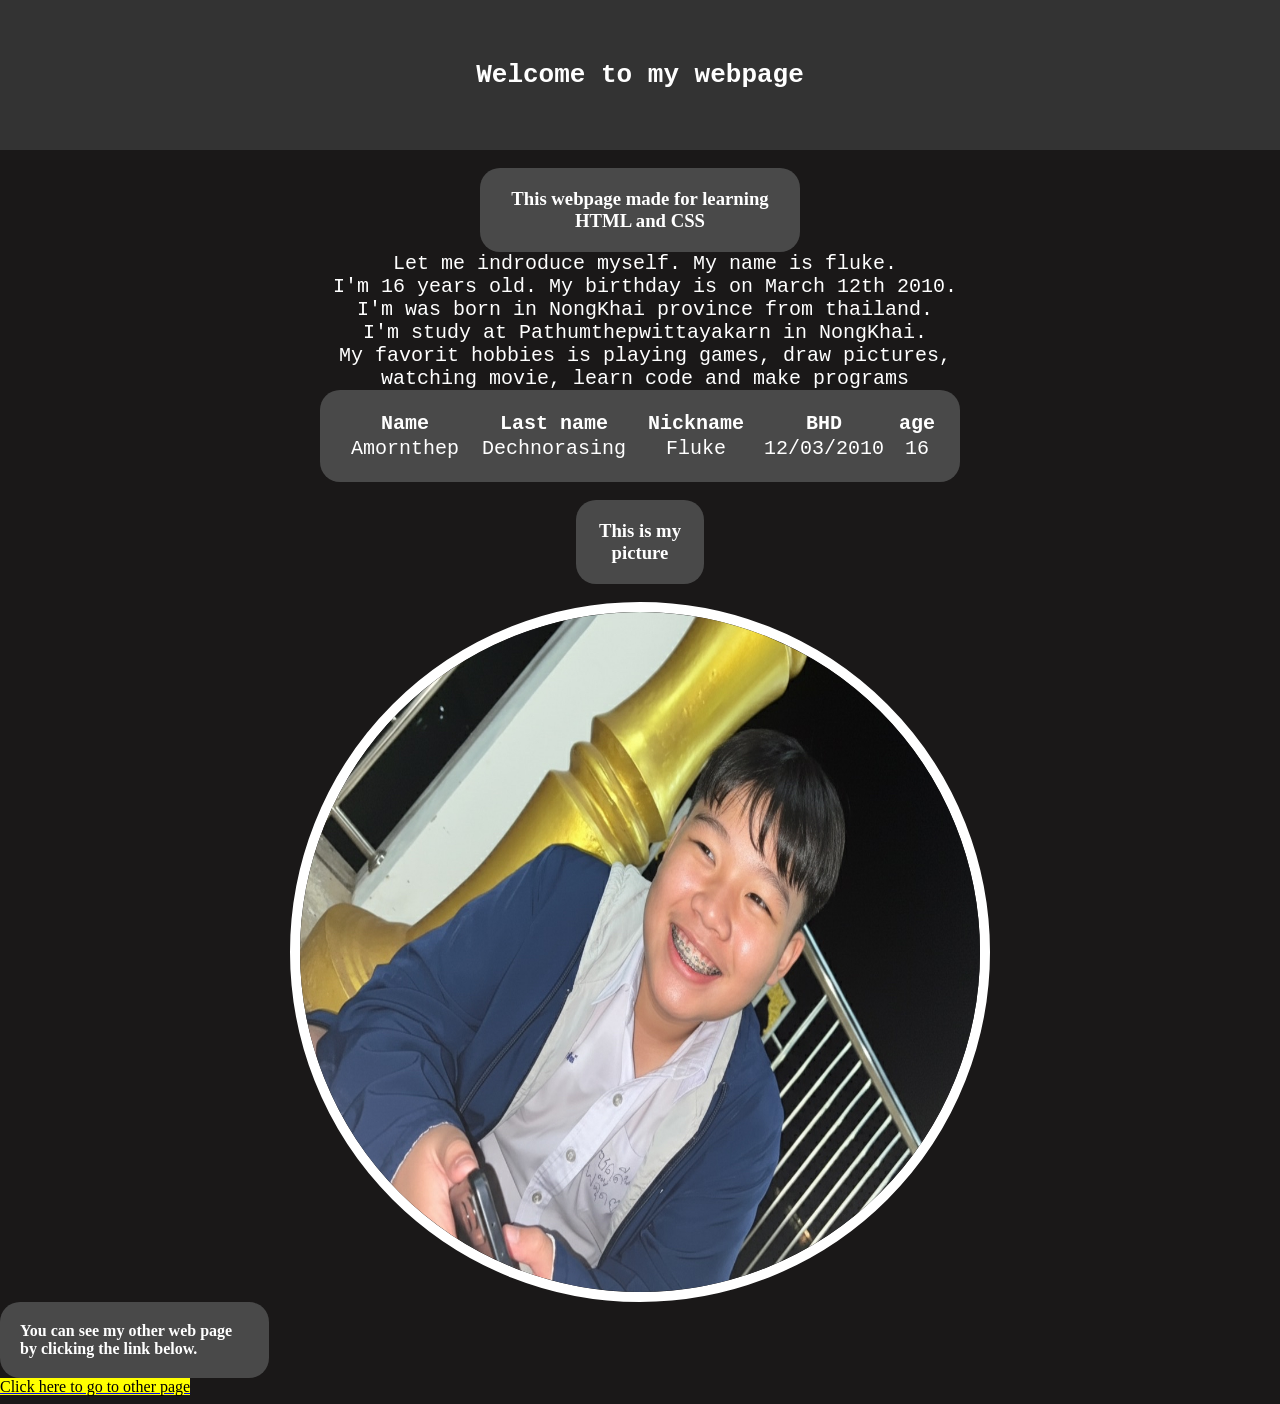
==== Index.html @ 167df6ca "first commit" ====
<!DOCTYPE html>
<html lang="en">
<head>
    <meta charset="UTF-8">
    <meta name="viewport" content="width=device-width, initial-scale=1.0">
    <title>Learn HTML And CSS</title>
    <link rel="stylesheet" href="Style.css"> <!-- ลิงก์ไปยังไฟล์ CSS -->
</head>
<body>
    <div class="header">
        <header><b>Welcome to my webpage</b></header>
    </div>
    <br>
    <!-- class ระบุชื่อให้กับกลุ่มแท็กนั้นๆ -->
    <h3 class = "intro">This webpage made for learning HTML and CSS</h3>
    <p>Let me indroduce myself. My name is fluke. <br> I'm 16 years old. My birthday is on March 12th 2010.<br> I'm was born in NongKhai province from thailand.<br> I'm study at Pathumthepwittayakarn in NongKhai. <br> My favorit hobbies is playing games, draw pictures,<br> watching movie, learn code and make programs </p>
    <table><!-- สร้างตาราง -->
        <tr><!-- สร้างแถวตาราง -->
            <!-- สร้างหัวตาราง -->
            <th>Name</th>
            <th>Last name</th>
            <th>Nickname</th>
            <th>BHD</th>
            <th>age</th>
        </tr>
        <tr>
            <!-- สร้างข้อมูลในตาราง -->
            <td>Amornthep</td>
            <td>Dechnorasing</td>
            <td>Fluke</td>
            <td>12/03/2010</td>
            <td>16</td>
        </tr>
    </table>
    <br>
    <h3>This is my picture</h3>
    <br>
    <div class="image">
        <img src="IMG_6796.png" alt="This is my picture"> <!-- แสดงรูปภาพ -->
    </div>
    <h4>You can see my other web page by clicking the link below.</h4>
    <a href="new.html" target="_blank"><Mark>Click here to go to other page</Mark></a> <!-- สร้างลิงก์ไปยังหน้าอื่น โดยเพิ่มแท็ก Mark คือการทำเครื่องหมายที่ข้อความ -->
    





</body>
</html>
---- Style.css ----
*{
    margin: 0px;
    padding: 0px;
    box-sizing: border-box;
}


body,index.html{
    background-color: rgb(26, 24, 24);
}


.header header{
    background-color: white;
    height: 150px;
    text-align: center;
    background-color: #333;
    color: white;
    font-family: monospace;
    font-size: 200%;
    display: flex;
    align-items: center;
    justify-content: center;
    outline-color: invert;
    
    
}




h3.intro{

    text-align: center;
    background-color: rgb(73, 73, 73);
    color: white;
    padding: 20px;
    border-radius: 20px;
    margin: auto;
    width: 25%;

    
}
p{
    font-family: monospace;
    font-size: 20px;
    margin-left: 10px;
    color: white;
    text-align: center;
}


h3{
    text-align: center;
    background-color: rgb(73, 73, 73);
    color: white;
    padding: 20px;
    border-radius: 20px;
    width: 10%;
    margin: auto;
}







.image img{
    height: 700px;
    width: 700px;
    border-radius: 50%;
    border: 10px solid white;
    display: flex;
    margin: auto;
    
}






h4{
    text-align: left;
    background-color: rgb(73, 73, 73);
    color: white;
    padding: 20px;
    border-radius: 20px;
    margin-left: 0px;
    width: 21%;
}


table{
    width: 50%;
    color: white;
    font-family: monospace;
    font-size: 20px;
    margin: auto;
    text-align: center;
    background-color: rgb(73, 73, 73);
    border-radius: 20px;
    padding: 20px;
    
}




ul{
    background-color: deepskyblue;
    padding: 20px;
    display: flex;
    justify-content: space-around;
    color: white;
    border-radius: 20px;
    
}




li{
    font-family: monospace;
    font-size: 20px;
    display: inline-block;
    width: 33%;
    text-align: center;
    
    
    
    
    
}
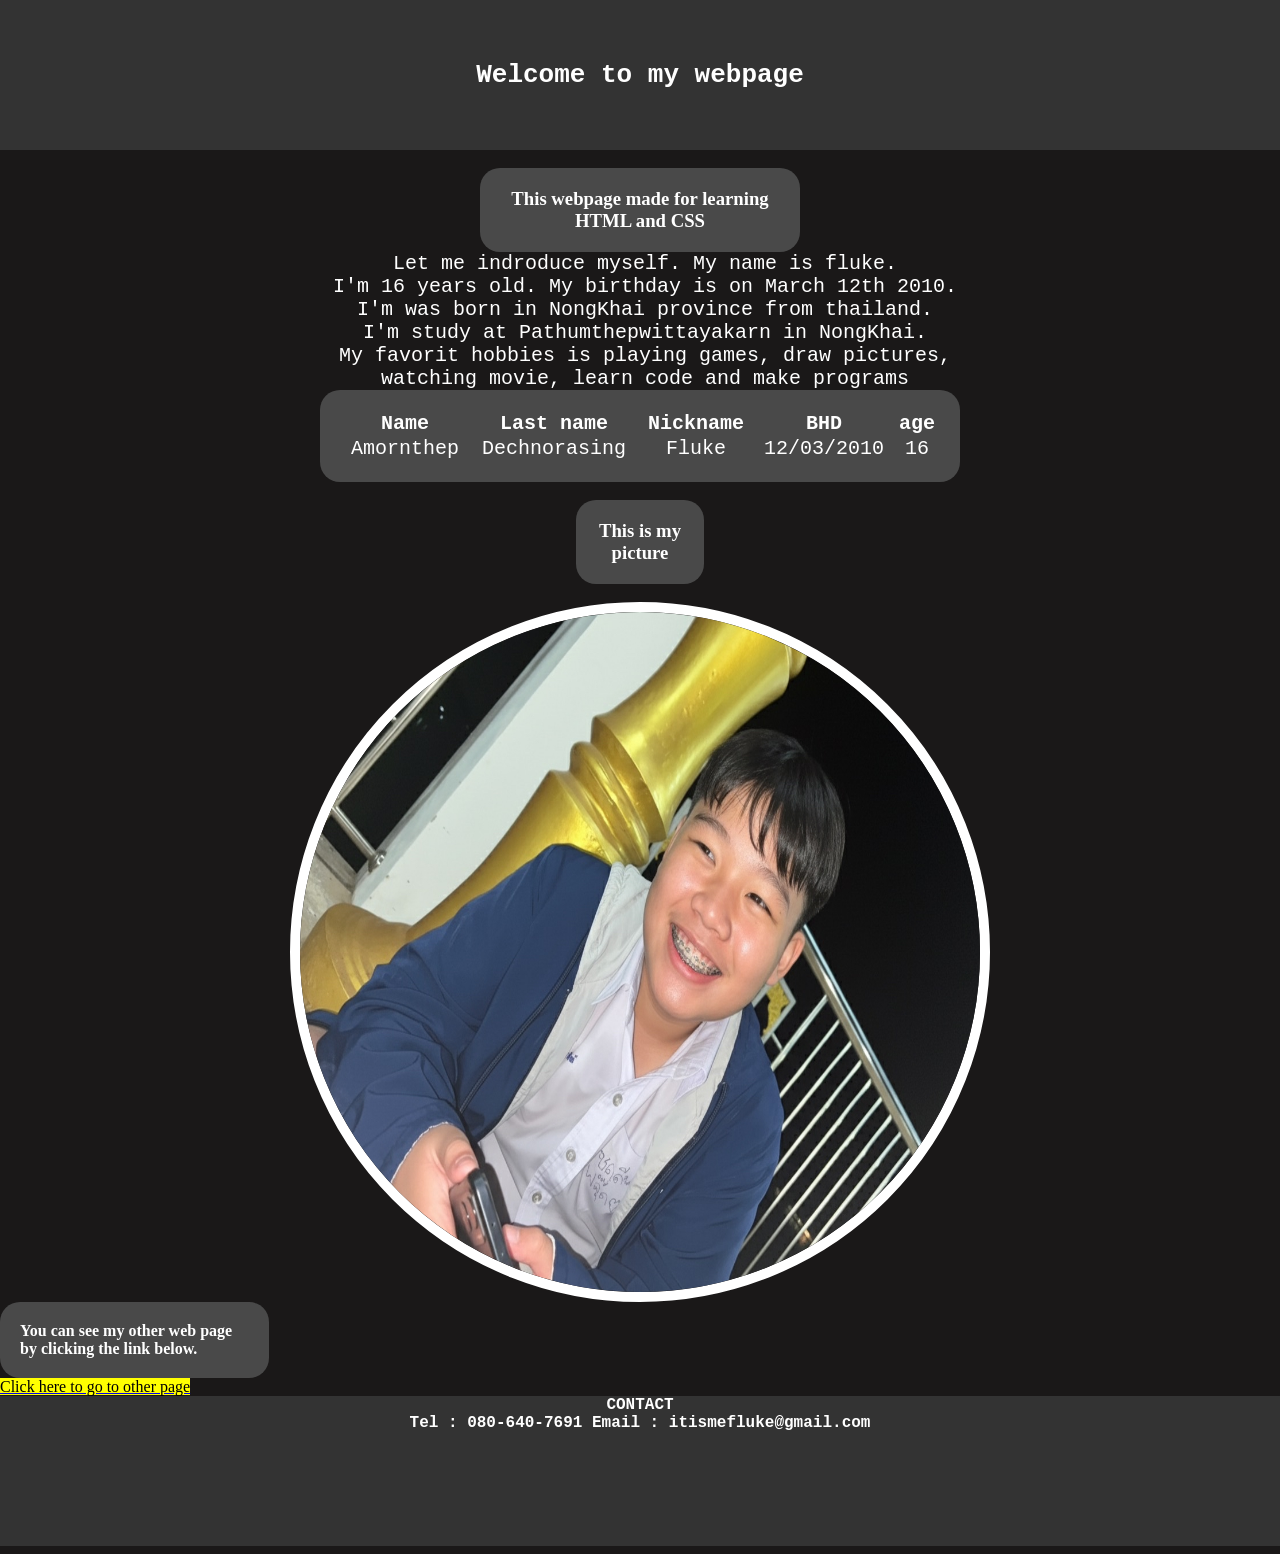
==== commit a0aba1d4: "footer" ====
--- a/Index.html
+++ b/Index.html
@@ -44,8 +44,18 @@
     
 
 
-
-
-
+    <footer>
+        <div>
+            <b>CONTACT</b>
+        </div>
+    
+            <span class="tel">
+                <b>Tel : 080-640-7691</b>
+            </span>
+            <span class="email">
+                <b>Email : itismefluke@gmail.com</b>
+            </span>
+    </footer>
+    
 </body>
 </html>
--- a/Style.css
+++ b/Style.css
@@ -136,4 +136,23 @@
 
 
 
+footer{
+    background-color: #333;
+    height: 150px;
+    text-align: center;
+    font-size: large;
+    font-family: monospace;
+    color: white;
+    
+}
 
+span.tel{
+    text-align: left;
+    
+}
+
+
+span.email{
+    margin-right: auto;
+    
+}
